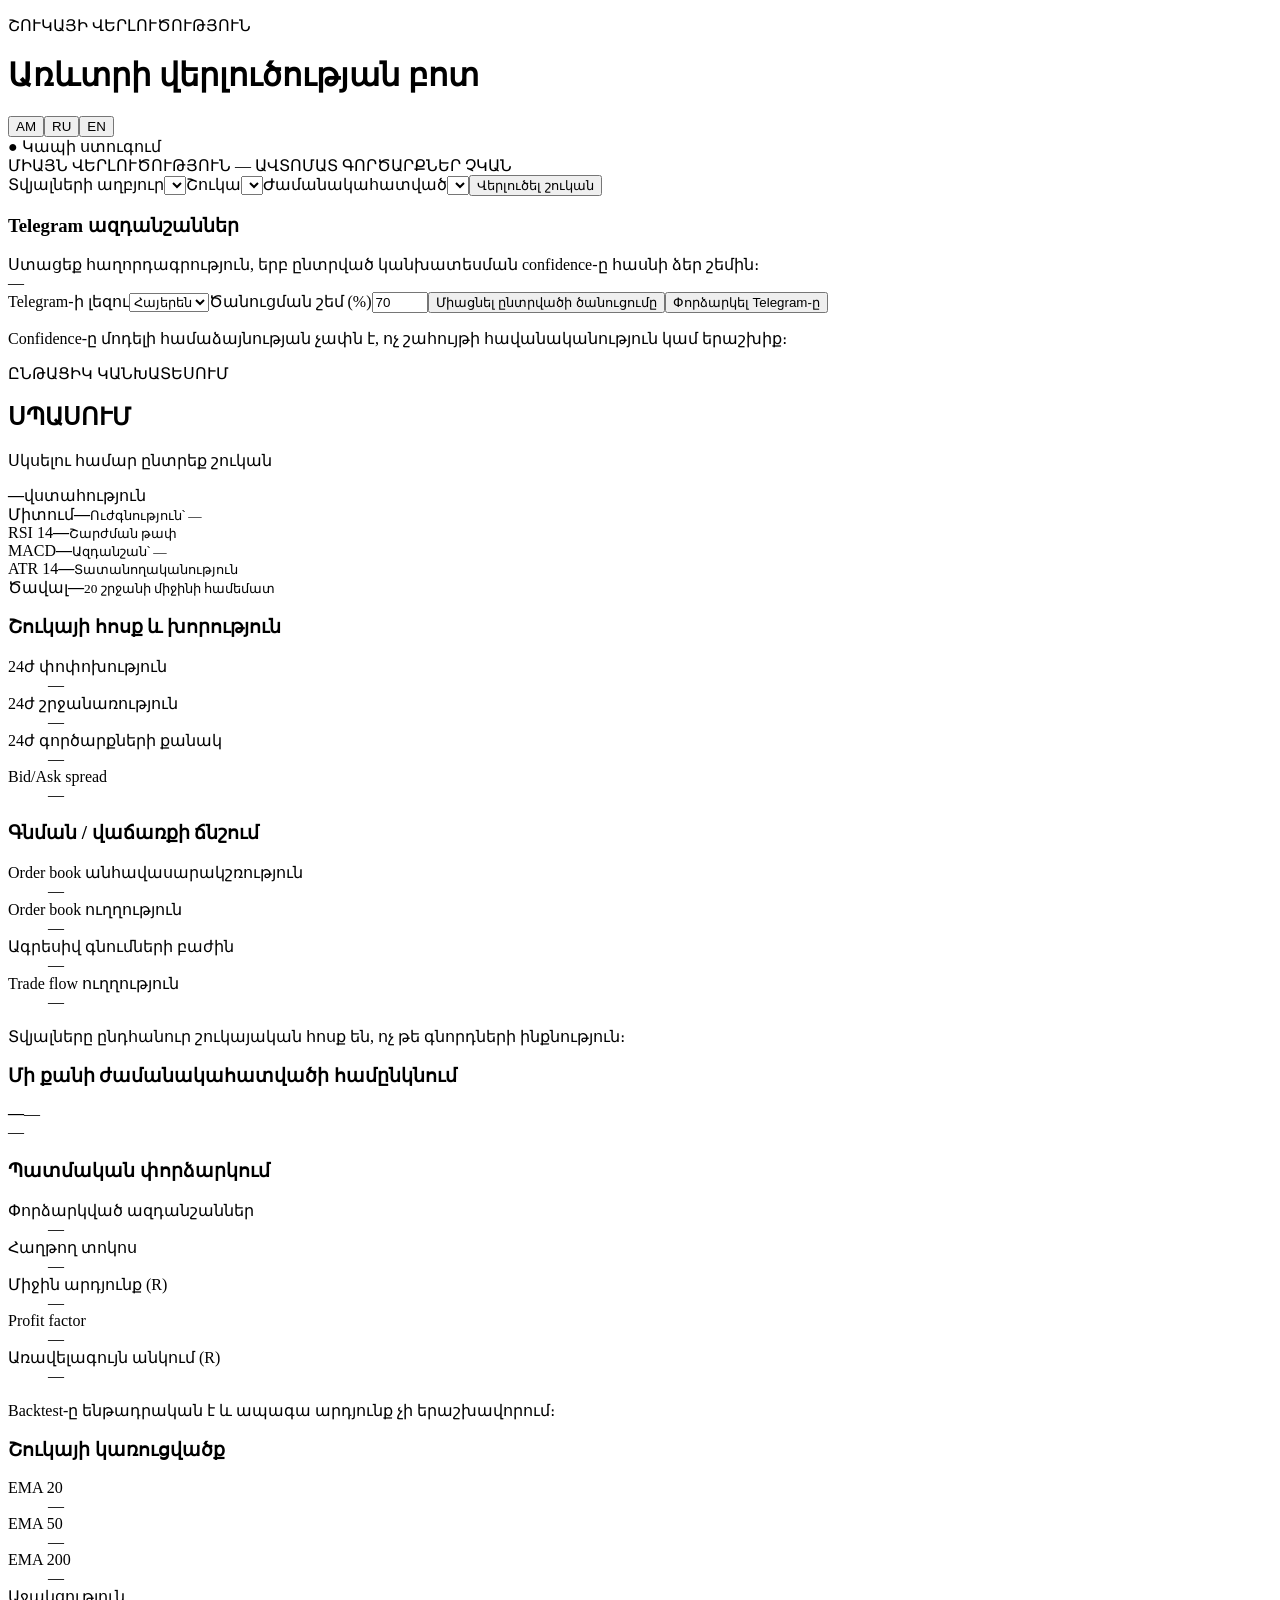
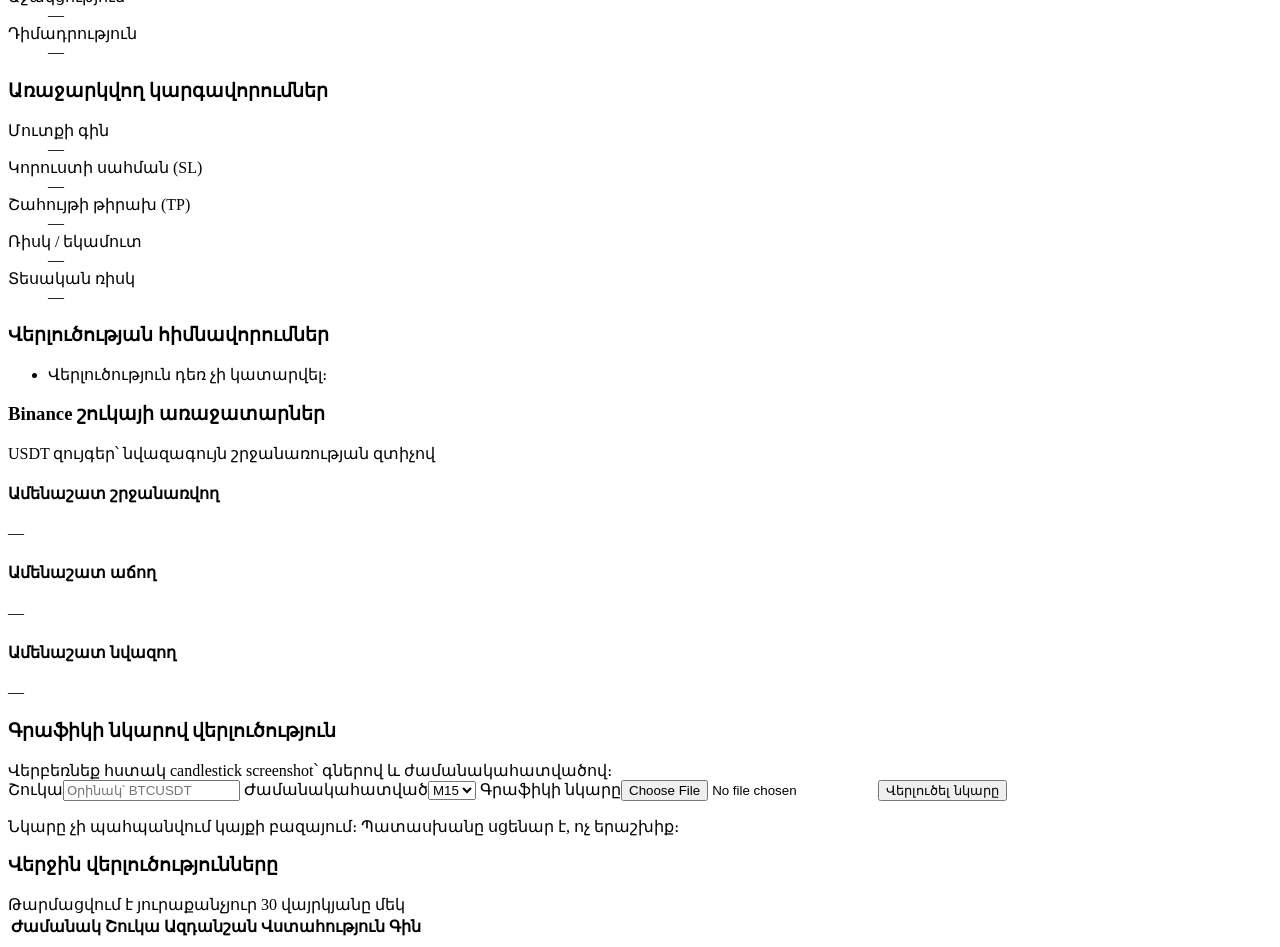
==== frontend/index.html @ f5b2bc35 "Deploy production trade analysis bot" ====
<!doctype html>
<html lang="hy">
<head>
  <meta charset="utf-8"><meta name="viewport" content="width=device-width,initial-scale=1">
  <title>Առևտրի վերլուծության բոտ</title><meta name="theme-color" content="#07100e"><meta name="apple-mobile-web-app-capable" content="yes"><meta name="apple-mobile-web-app-status-bar-style" content="black-translucent"><meta name="apple-mobile-web-app-title" content="Trade Analyze"><link rel="manifest" href="/manifest.webmanifest"><link rel="apple-touch-icon" href="/static/icons/app-icon.svg"><link rel="stylesheet" href="/static/css/style.css?v=20260905-alerts1">
<link rel="stylesheet" href="/static/css/navigation.css?v=1">
<link rel="stylesheet" href="/static/css/chart-analysis.css?v=1">
</head>
<body>
  <header><div><p class="eyebrow" data-i18n="brandEyebrow">ՇՈՒԿԱՅԻ ՎԵՐԼՈՒԾՈՒԹՅՈՒՆ</p><h1 data-i18n="brandTitle">Առևտրի վերլուծության բոտ</h1></div><div class="header-actions"><div class="language-switch" aria-label="Language"><button type="button" data-lang="hy">AM</button><button type="button" data-lang="ru">RU</button><button type="button" data-lang="en">EN</button></div><div id="status" class="status" data-i18n="checking">● Կապի ստուգում</div></div></header>
  <main>
    <section class="safety" data-i18n="safety">ՄԻԱՅՆ ՎԵՐԼՈՒԾՈՒԹՅՈՒՆ — ԱՎՏՈՄԱՏ ԳՈՐԾԱՐՔՆԵՐ ՉԿԱՆ</section>
    <section class="controls card"><label><span data-i18n="source">Տվյալների աղբյուր</span><select id="source"></select></label><label><span data-i18n="market">Շուկա</span><select id="symbol"></select></label><label><span data-i18n="timeframe">Ժամանակահատված</span><select id="timeframe"></select></label><button id="analyze" data-i18n="analyze">Վերլուծել շուկան</button><span id="message"></span></section>
    <section class="card alert-panel"><div class="section-title"><div><h3 data-i18n="alertsTitle">Telegram ազդանշաններ</h3><span data-i18n="alertIntro">Ստացեք հաղորդագրություն, երբ ընտրված կանխատեսման confidence-ը հասնի ձեր շեմին։</span></div><span id="telegramStatus" class="telegram-state">—</span></div><div class="alert-controls"><label><span data-i18n="telegramLanguage">Telegram-ի լեզու</span><select id="telegramLanguage"><option value="hy">Հայերեն</option><option value="ru">Русский</option><option value="en">English</option></select></label><label><span data-i18n="threshold">Ծանուցման շեմ (%)</span><input id="alertThreshold" type="number" min="1" max="100" step="1" value="70"></label><button id="saveAlert" data-i18n="enableAlert">Միացնել ընտրվածի ծանուցումը</button><button id="testAlert" class="secondary" data-i18n="testTelegram">Փորձարկել Telegram-ը</button></div><p id="alertMessage" class="alert-message"></p><div id="alertList" class="alert-list"></div><p class="data-note" data-i18n="confidenceNotice">Confidence-ը մոդելի համաձայնության չափն է, ոչ շահույթի հավանականություն կամ երաշխիք։</p></section>
    <section id="signal" class="signal card neutral"><div><p class="eyebrow" data-i18n="currentOutlook">ԸՆԹԱՑԻԿ ԿԱՆԽԱՏԵՍՈՒՄ</p><h2 id="signalName" data-i18n="waiting">ՍՊԱՍՈՒՄ</h2><p id="stamp" data-i18n="chooseMarket">Սկսելու համար ընտրեք շուկան</p></div><div class="confidence"><strong id="confidence">—</strong><span data-i18n="confidence">վստահություն</span></div></section>
    <section class="metrics">
      <article class="card"><span data-i18n="trend">Միտում</span><strong id="trend">—</strong><small id="strength" data-i18n="strengthEmpty">Ուժգնություն՝ —</small></article>
      <article class="card"><span>RSI 14</span><strong id="rsi">—</strong><small data-i18n="momentum">Շարժման թափ</small></article>
      <article class="card"><span>MACD</span><strong id="macd">—</strong><small id="macdSignal" data-i18n="signalEmpty">Ազդանշան՝ —</small></article>
      <article class="card"><span>ATR 14</span><strong id="atr">—</strong><small data-i18n="volatility">Տատանողականություն</small></article>
      <article class="card"><span data-i18n="volume">Ծավալ</span><strong id="volume">—</strong><small data-i18n="volumeNote">20 շրջանի միջինի համեմատ</small></article>
    </section>
    <section class="intelligence-grid">
      <article class="card"><h3 data-i18n="marketFlow">Շուկայի հոսք և խորություն</h3><dl><div><dt data-i18n="change24h">24ժ փոփոխություն</dt><dd id="change24h">—</dd></div><div><dt data-i18n="volume24h">24ժ շրջանառություն</dt><dd id="volume24h">—</dd></div><div><dt data-i18n="trades24h">24ժ գործարքների քանակ</dt><dd id="trades24h">—</dd></div><div><dt data-i18n="spread">Bid/Ask spread</dt><dd id="spread">—</dd></div></dl></article>
      <article class="card"><h3 data-i18n="buySellPressure">Գնման / վաճառքի ճնշում</h3><dl><div><dt data-i18n="orderImbalance">Order book անհավասարակշռություն</dt><dd id="orderImbalance">—</dd></div><div><dt data-i18n="bookPressure">Order book ուղղություն</dt><dd id="bookPressure">—</dd></div><div><dt data-i18n="takerRatio">Ագրեսիվ գնումների բաժին</dt><dd id="takerRatio">—</dd></div><div><dt data-i18n="flowPressure">Trade flow ուղղություն</dt><dd id="flowPressure">—</dd></div></dl><p class="data-note" data-i18n="aggregateNote">Տվյալները ընդհանուր շուկայական հոսք են, ոչ թե գնորդների ինքնություն։</p></article>
      <article class="card"><h3 data-i18n="multiTimeframe">Մի քանի ժամանակահատվածի համընկնում</h3><div class="consensus"><strong id="consensus">—</strong><span id="consensusScore">—</span></div><div id="timeframeConsensus" class="timeframe-list"><span>—</span></div></article>
      <article class="card"><h3 data-i18n="backtest">Պատմական փորձարկում</h3><dl><div><dt data-i18n="testedTrades">Փորձարկված ազդանշաններ</dt><dd id="testedTrades">—</dd></div><div><dt data-i18n="winRate">Հաղթող տոկոս</dt><dd id="winRate">—</dd></div><div><dt data-i18n="expectancy">Միջին արդյունք (R)</dt><dd id="expectancy">—</dd></div><div><dt>Profit factor</dt><dd id="profitFactor">—</dd></div><div><dt data-i18n="maxDrawdown">Առավելագույն անկում (R)</dt><dd id="maxDrawdown">—</dd></div></dl><p class="data-note" data-i18n="hypotheticalNote">Backtest-ը ենթադրական է և ապագա արդյունք չի երաշխավորում։</p></article>
    </section>
    <section class="grid">
      <article class="card"><h3 data-i18n="structure">Շուկայի կառուցվածք</h3><dl><div><dt>EMA 20</dt><dd id="ema20">—</dd></div><div><dt>EMA 50</dt><dd id="ema50">—</dd></div><div><dt>EMA 200</dt><dd id="ema200">—</dd></div><div><dt data-i18n="support">Աջակցություն</dt><dd id="support">—</dd></div><div><dt data-i18n="resistance">Դիմադրություն</dt><dd id="resistance">—</dd></div></dl></article>
      <article class="card"><h3 data-i18n="setup">Առաջարկվող կարգավորումներ</h3><dl><div><dt data-i18n="entry">Մուտքի գին</dt><dd id="entry">—</dd></div><div><dt data-i18n="stop">Կորուստի սահման (SL)</dt><dd id="stop">—</dd></div><div><dt data-i18n="target">Շահույթի թիրախ (TP)</dt><dd id="target">—</dd></div><div><dt data-i18n="riskReward">Ռիսկ / եկամուտ</dt><dd id="rr">—</dd></div><div><dt data-i18n="theoreticalRisk">Տեսական ռիսկ</dt><dd id="risk">—</dd></div></dl></article>
      <article class="card"><h3 data-i18n="rationale">Վերլուծության հիմնավորումներ</h3><ul id="reasons"><li data-i18n="noAnalysis">Վերլուծություն դեռ չի կատարվել։</li></ul><div id="warnings"></div></article>
    </section>
    <section class="card market-leaders"><div class="section-title"><h3 data-i18n="marketLeaders">Binance շուկայի առաջատարներ</h3><span data-i18n="leadersNote">USDT զույգեր՝ նվազագույն շրջանառության զտիչով</span></div><div class="leader-grid"><div><h4 data-i18n="topVolume">Ամենաշատ շրջանառվող</h4><div id="topVolume" class="leader-list">—</div></div><div><h4 data-i18n="topGainers">Ամենաշատ աճող</h4><div id="topGainers" class="leader-list">—</div></div><div><h4 data-i18n="topLosers">Ամենաշատ նվազող</h4><div id="topLosers" class="leader-list">—</div></div></div></section>
    <section class="card chart-upload">
      <div class="section-title"><div><h3>Գրաֆիկի նկարով վերլուծություն</h3><span>Վերբեռնեք հստակ candlestick screenshot՝ գներով և ժամանակահատվածով։</span></div></div>
      <div class="chart-form">
        <label>Շուկա<input id="chartSymbol" type="text" maxlength="32" placeholder="Օրինակ՝ BTCUSDT"></label>
        <label>Ժամանակահատված<select id="chartTimeframe"><option value="M15">M15</option><option value="H1">H1</option><option value="H4">H4</option><option value="D1">D1</option></select></label>
        <label class="file-label">Գրաֆիկի նկարը<input id="chartImage" type="file" accept="image/png,image/jpeg,image/webp"></label>
        <button id="analyzeChart">Վերլուծել նկարը</button>
      </div>
      <img id="chartPreview" class="chart-preview" alt="Ընտրված գրաֆիկ" hidden>
      <p id="chartMessage" class="data-note">Նկարը չի պահպանվում կայքի բազայում։ Պատասխանը սցենար է, ոչ երաշխիք։</p>
      <pre id="chartResult" class="chart-result" hidden></pre>
    </section>
    <section class="card recent"><div class="section-title"><h3 data-i18n="recent">Վերջին վերլուծությունները</h3><span data-i18n="refresh">Թարմացվում է յուրաքանչյուր 30 վայրկյանը մեկ</span></div><div class="table-wrap"><table><thead><tr><th data-i18n="time">Ժամանակ</th><th data-i18n="market">Շուկա</th><th data-i18n="signal">Ազդանշան</th><th data-i18n="confidenceTitle">Վստահություն</th><th data-i18n="price">Գին</th></tr></thead><tbody id="history"></tbody></table></div></section>
  </main>
  <script defer src="/static/js/navigation.js?v=1"></script>
  <script defer src="/static/js/chart-analysis.js?v=1"></script>
  <script defer src="/static/js/pwa.js?v=1"></script>
  <script defer src="/static/js/app.js?v=20260906-menu1"></script>
</body></html>
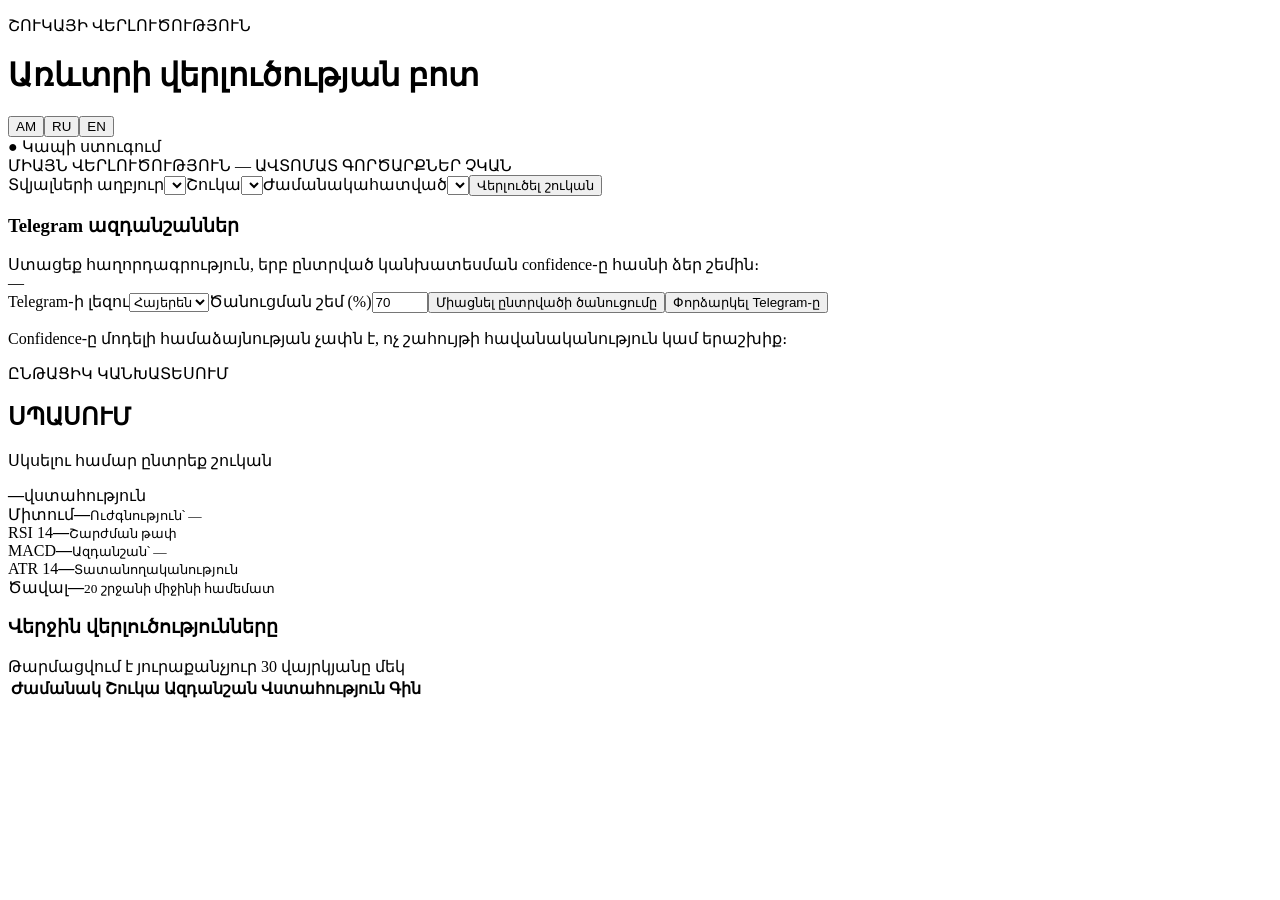
==== commit bf22f30a: "Simplify dashboard to analysis alerts and history" ====
--- a/frontend/index.html
+++ b/frontend/index.html
@@ -4,7 +4,6 @@
   <meta charset="utf-8"><meta name="viewport" content="width=device-width,initial-scale=1">
   <title>Առևտրի վերլուծության բոտ</title><meta name="theme-color" content="#07100e"><meta name="apple-mobile-web-app-capable" content="yes"><meta name="apple-mobile-web-app-status-bar-style" content="black-translucent"><meta name="apple-mobile-web-app-title" content="Trade Analyze"><link rel="manifest" href="/manifest.webmanifest"><link rel="apple-touch-icon" href="/static/icons/app-icon.svg"><link rel="stylesheet" href="/static/css/style.css?v=20260905-alerts1">
 <link rel="stylesheet" href="/static/css/navigation.css?v=1">
-<link rel="stylesheet" href="/static/css/chart-analysis.css?v=1">
 </head>
 <body>
   <header><div><p class="eyebrow" data-i18n="brandEyebrow">ՇՈՒԿԱՅԻ ՎԵՐԼՈՒԾՈՒԹՅՈՒՆ</p><h1 data-i18n="brandTitle">Առևտրի վերլուծության բոտ</h1></div><div class="header-actions"><div class="language-switch" aria-label="Language"><button type="button" data-lang="hy">AM</button><button type="button" data-lang="ru">RU</button><button type="button" data-lang="en">EN</button></div><div id="status" class="status" data-i18n="checking">● Կապի ստուգում</div></div></header>
@@ -20,34 +19,9 @@
       <article class="card"><span>ATR 14</span><strong id="atr">—</strong><small data-i18n="volatility">Տատանողականություն</small></article>
       <article class="card"><span data-i18n="volume">Ծավալ</span><strong id="volume">—</strong><small data-i18n="volumeNote">20 շրջանի միջինի համեմատ</small></article>
     </section>
-    <section class="intelligence-grid">
-      <article class="card"><h3 data-i18n="marketFlow">Շուկայի հոսք և խորություն</h3><dl><div><dt data-i18n="change24h">24ժ փոփոխություն</dt><dd id="change24h">—</dd></div><div><dt data-i18n="volume24h">24ժ շրջանառություն</dt><dd id="volume24h">—</dd></div><div><dt data-i18n="trades24h">24ժ գործարքների քանակ</dt><dd id="trades24h">—</dd></div><div><dt data-i18n="spread">Bid/Ask spread</dt><dd id="spread">—</dd></div></dl></article>
-      <article class="card"><h3 data-i18n="buySellPressure">Գնման / վաճառքի ճնշում</h3><dl><div><dt data-i18n="orderImbalance">Order book անհավասարակշռություն</dt><dd id="orderImbalance">—</dd></div><div><dt data-i18n="bookPressure">Order book ուղղություն</dt><dd id="bookPressure">—</dd></div><div><dt data-i18n="takerRatio">Ագրեսիվ գնումների բաժին</dt><dd id="takerRatio">—</dd></div><div><dt data-i18n="flowPressure">Trade flow ուղղություն</dt><dd id="flowPressure">—</dd></div></dl><p class="data-note" data-i18n="aggregateNote">Տվյալները ընդհանուր շուկայական հոսք են, ոչ թե գնորդների ինքնություն։</p></article>
-      <article class="card"><h3 data-i18n="multiTimeframe">Մի քանի ժամանակահատվածի համընկնում</h3><div class="consensus"><strong id="consensus">—</strong><span id="consensusScore">—</span></div><div id="timeframeConsensus" class="timeframe-list"><span>—</span></div></article>
-      <article class="card"><h3 data-i18n="backtest">Պատմական փորձարկում</h3><dl><div><dt data-i18n="testedTrades">Փորձարկված ազդանշաններ</dt><dd id="testedTrades">—</dd></div><div><dt data-i18n="winRate">Հաղթող տոկոս</dt><dd id="winRate">—</dd></div><div><dt data-i18n="expectancy">Միջին արդյունք (R)</dt><dd id="expectancy">—</dd></div><div><dt>Profit factor</dt><dd id="profitFactor">—</dd></div><div><dt data-i18n="maxDrawdown">Առավելագույն անկում (R)</dt><dd id="maxDrawdown">—</dd></div></dl><p class="data-note" data-i18n="hypotheticalNote">Backtest-ը ենթադրական է և ապագա արդյունք չի երաշխավորում։</p></article>
-    </section>
-    <section class="grid">
-      <article class="card"><h3 data-i18n="structure">Շուկայի կառուցվածք</h3><dl><div><dt>EMA 20</dt><dd id="ema20">—</dd></div><div><dt>EMA 50</dt><dd id="ema50">—</dd></div><div><dt>EMA 200</dt><dd id="ema200">—</dd></div><div><dt data-i18n="support">Աջակցություն</dt><dd id="support">—</dd></div><div><dt data-i18n="resistance">Դիմադրություն</dt><dd id="resistance">—</dd></div></dl></article>
-      <article class="card"><h3 data-i18n="setup">Առաջարկվող կարգավորումներ</h3><dl><div><dt data-i18n="entry">Մուտքի գին</dt><dd id="entry">—</dd></div><div><dt data-i18n="stop">Կորուստի սահման (SL)</dt><dd id="stop">—</dd></div><div><dt data-i18n="target">Շահույթի թիրախ (TP)</dt><dd id="target">—</dd></div><div><dt data-i18n="riskReward">Ռիսկ / եկամուտ</dt><dd id="rr">—</dd></div><div><dt data-i18n="theoreticalRisk">Տեսական ռիսկ</dt><dd id="risk">—</dd></div></dl></article>
-      <article class="card"><h3 data-i18n="rationale">Վերլուծության հիմնավորումներ</h3><ul id="reasons"><li data-i18n="noAnalysis">Վերլուծություն դեռ չի կատարվել։</li></ul><div id="warnings"></div></article>
-    </section>
-    <section class="card market-leaders"><div class="section-title"><h3 data-i18n="marketLeaders">Binance շուկայի առաջատարներ</h3><span data-i18n="leadersNote">USDT զույգեր՝ նվազագույն շրջանառության զտիչով</span></div><div class="leader-grid"><div><h4 data-i18n="topVolume">Ամենաշատ շրջանառվող</h4><div id="topVolume" class="leader-list">—</div></div><div><h4 data-i18n="topGainers">Ամենաշատ աճող</h4><div id="topGainers" class="leader-list">—</div></div><div><h4 data-i18n="topLosers">Ամենաշատ նվազող</h4><div id="topLosers" class="leader-list">—</div></div></div></section>
-    <section class="card chart-upload">
-      <div class="section-title"><div><h3>Գրաֆիկի նկարով վերլուծություն</h3><span>Վերբեռնեք հստակ candlestick screenshot՝ գներով և ժամանակահատվածով։</span></div></div>
-      <div class="chart-form">
-        <label>Շուկա<input id="chartSymbol" type="text" maxlength="32" placeholder="Օրինակ՝ BTCUSDT"></label>
-        <label>Ժամանակահատված<select id="chartTimeframe"><option value="M15">M15</option><option value="H1">H1</option><option value="H4">H4</option><option value="D1">D1</option></select></label>
-        <label class="file-label">Գրաֆիկի նկարը<input id="chartImage" type="file" accept="image/png,image/jpeg,image/webp"></label>
-        <button id="analyzeChart">Վերլուծել նկարը</button>
-      </div>
-      <img id="chartPreview" class="chart-preview" alt="Ընտրված գրաֆիկ" hidden>
-      <p id="chartMessage" class="data-note">Նկարը չի պահպանվում կայքի բազայում։ Պատասխանը սցենար է, ոչ երաշխիք։</p>
-      <pre id="chartResult" class="chart-result" hidden></pre>
-    </section>
     <section class="card recent"><div class="section-title"><h3 data-i18n="recent">Վերջին վերլուծությունները</h3><span data-i18n="refresh">Թարմացվում է յուրաքանչյուր 30 վայրկյանը մեկ</span></div><div class="table-wrap"><table><thead><tr><th data-i18n="time">Ժամանակ</th><th data-i18n="market">Շուկա</th><th data-i18n="signal">Ազդանշան</th><th data-i18n="confidenceTitle">Վստահություն</th><th data-i18n="price">Գին</th></tr></thead><tbody id="history"></tbody></table></div></section>
   </main>
-  <script defer src="/static/js/navigation.js?v=1"></script>
-  <script defer src="/static/js/chart-analysis.js?v=1"></script>
+  <script defer src="/static/js/navigation.js?v=2"></script>
   <script defer src="/static/js/pwa.js?v=1"></script>
-  <script defer src="/static/js/app.js?v=20260906-menu1"></script>
+  <script defer src="/static/js/app.js?v=20260912-lite"></script>
 </body></html>
